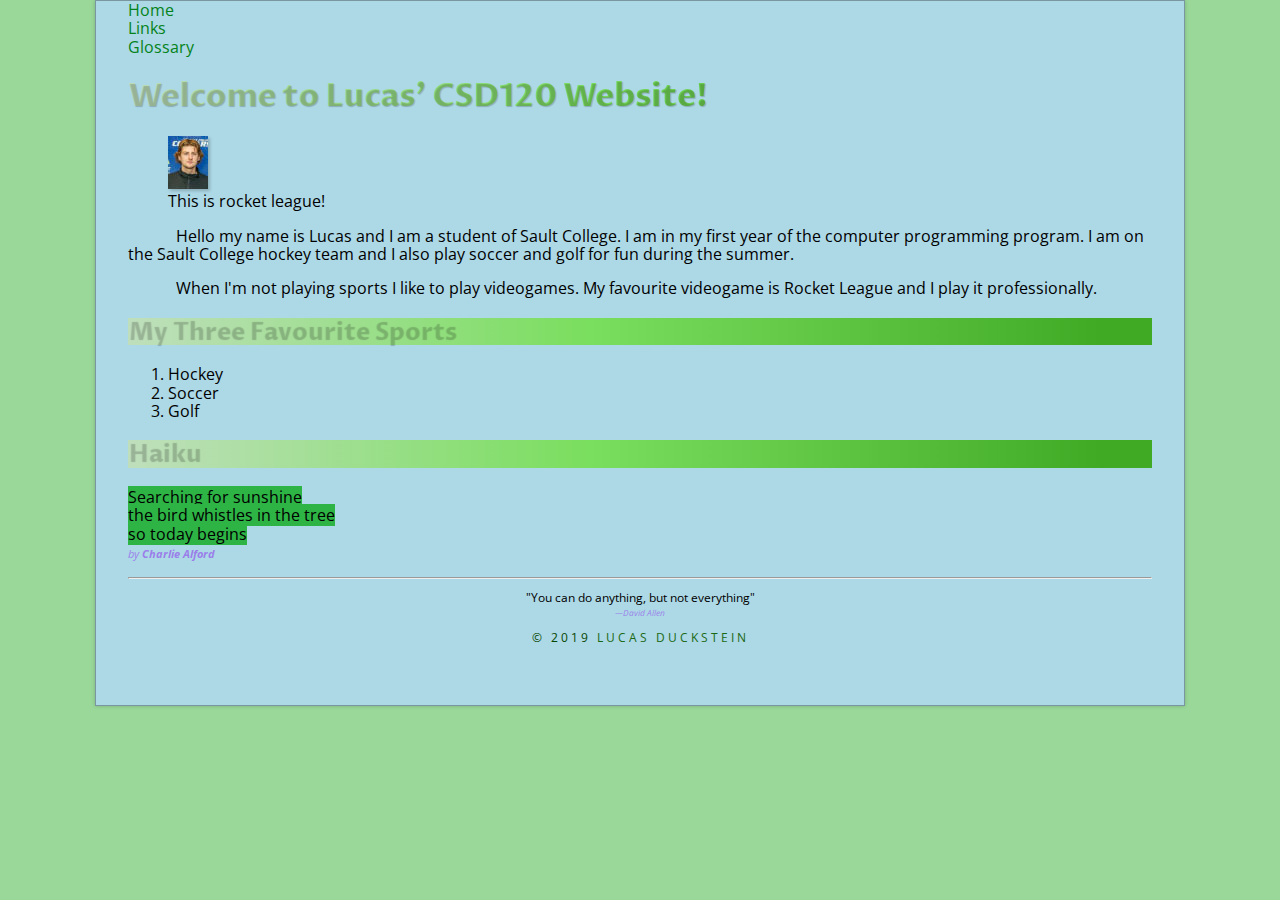
==== index.html @ cafb00b9 "Progress on Lab 4" ====
<!DOCTYPE html>
<html lang="en">

<head>
    <meta charset="utf-8">
    <title>Lucas' CSD120 Website</title>
    <link rel="stylesheet" href="styles/normalize.css">
    <link rel="stylesheet" href="styles/main.css">
    <link rel="apple-touch-icon" sizes="180x180" href="images/apple-touch-icon.png">
    <link rel="icon" type="image/png" sizes="32x32" href="images/favicon-32x32.png">
    <link rel="icon" type="image/png" sizes="16x16" href="images/favicon-16x16.png">
    <link rel="manifest" href="images/site.webmanifest">
    <meta name="msapplication-TileColor" content="#da532c">
    <meta name="theme-color" content="#ffffff">
    <link href="https://fonts.googleapis.com/css?family=Open+Sans%7CProza+Libre&display=swap" rel="stylesheet">
</head>

<body>

    <div class="width-wrap">
    <header>
        <nav>
            <ul class="links">
                <li><a href="index.html">Home</a></li>
                <li><a href="links.html">Links</a></li>
                <li><a href="glossary.html">Glossary</a></li>
            </ul>
        </nav>
    </header>
    
    <main>
        <section class="bio">
            <h1>Welcome to Lucas' CSD120 Website!</h1>
            <figure class="mugshot">
                <a href="images/LD.jpg">
                    <img src="images/thumbnail.jpg" alt="my mugshot">
                </a>
                <figcaption>This is rocket league!</figcaption>
            </figure>
            <p>Hello my name is Lucas and I am a student of Sault College.  I am in my first year of the computer programming program.  I am on the Sault College hockey team and I also play soccer and golf for fun during the summer.</p>
            <p>When I'm not playing sports I like to play videogames.  My favourite videogame is Rocket League and I play it professionally.</p>
        </section>
        
        <section>
            <h2>My Three Favourite Sports</h2>
            <ol>
                <li>Hockey</li>
                <li>Soccer</li>
                <li>Golf</li>
            </ol>
        </section>
        
        <section>
            <h2>Haiku</h2>
            <p>
                <span style="background-color:#2db445">Searching for sunshine<br>
                    the bird whistles in the tree<br>
                    so today begins<br>
                </span>
                <span class="byline">
                    <em>by <strong>Charlie Alford</strong></em>
                </span>
            </p>
        </section>
        
    </main>
    
    <footer>
        <hr>
        <blockquote>"You can do anything, but not everything" <br><span class="byline"><em>&mdash;David Allen</em></span></blockquote>
        <p id="page-copyright">&copy; 2019 <a href="mailto:lucasmichae.duckstein@student.saultcollege.ca&quest;subject=Message&nbsp;from&nbsp;CSD120&nbsp;Website">Lucas Duckstein</a></p>
    </footer>
   </div>
   
</body>

</html>
---- styles/main.css ----
@charset "UTF-8";

body {
    background-color: #9ad89a; 
    font-family: 'Open Sans', sans-serif;
}

h1 {
    color: #6e309e; 
    background-repeat: repeat-x; 
    font-family: 'Proza Libre', sans-serif;
    text-shadow: 1px 1px 1px rgba(0, 0, 0, 0.2);
    background: rgb(2,0,36);
    background: linear-gradient(90deg, rgba(2,0,36,1) 0%, rgba(191,223,188,1) 0%, rgba(122,222,94,1) 45%, rgba(64,170,37,1) 95%);
    color: transparent;
    background-clip: text; 
}

h2 {
    color: #6e309e; 
    background-repeat: repeat-x; 
    font-family: 'Proza Libre', sans-serif;
    text-shadow: 1px 1px 1px rgba(0, 0, 0, 0.2);
    background: rgb(2,0,36);
    background: linear-gradient(90deg, rgba(2,0,36,1) 0%, rgba(191,223,188,1) 0%, rgba(122,222,94,1) 45%, rgba(64,170,37,1) 95%);
    color: transparent;
}

a {
    color: #1a6811; 
    text-decoration: none;
}

nav a {
    color: #04831a;
}

.byline {
    color: rgba(135,33,238,0.5); 
    font-size: 70%;
}

#page-copyright {
    color: #074600;
    text-transform: uppercase;
    letter-spacing: 3px;
}

.bio p {
    text-indent: 3em;
}

footer {
    text-align:center;
    font-size: 12px;
}

.links {
    list-style-type: none;
    margin: 0 0 0 0;
    padding: 0 0 0;
}

ul {
    list-style-type: square;
}

.width-wrap {
    max-width: 1024px;
    margin-left: auto;
    margin-right: auto;
    padding: 0 2em 3em;
    margin: 0 auto 3em auto;
    border: 1px solid rgba(0, 0, 0, 0.3);
    background-color: #ADD8E6;
    box-shadow: 0 0 4px rgba(0, 0, 0, 0.2);
}

figure img {
    box-shadow: 2px 2px 3px rgba(0, 0, 0, 0.2);
}
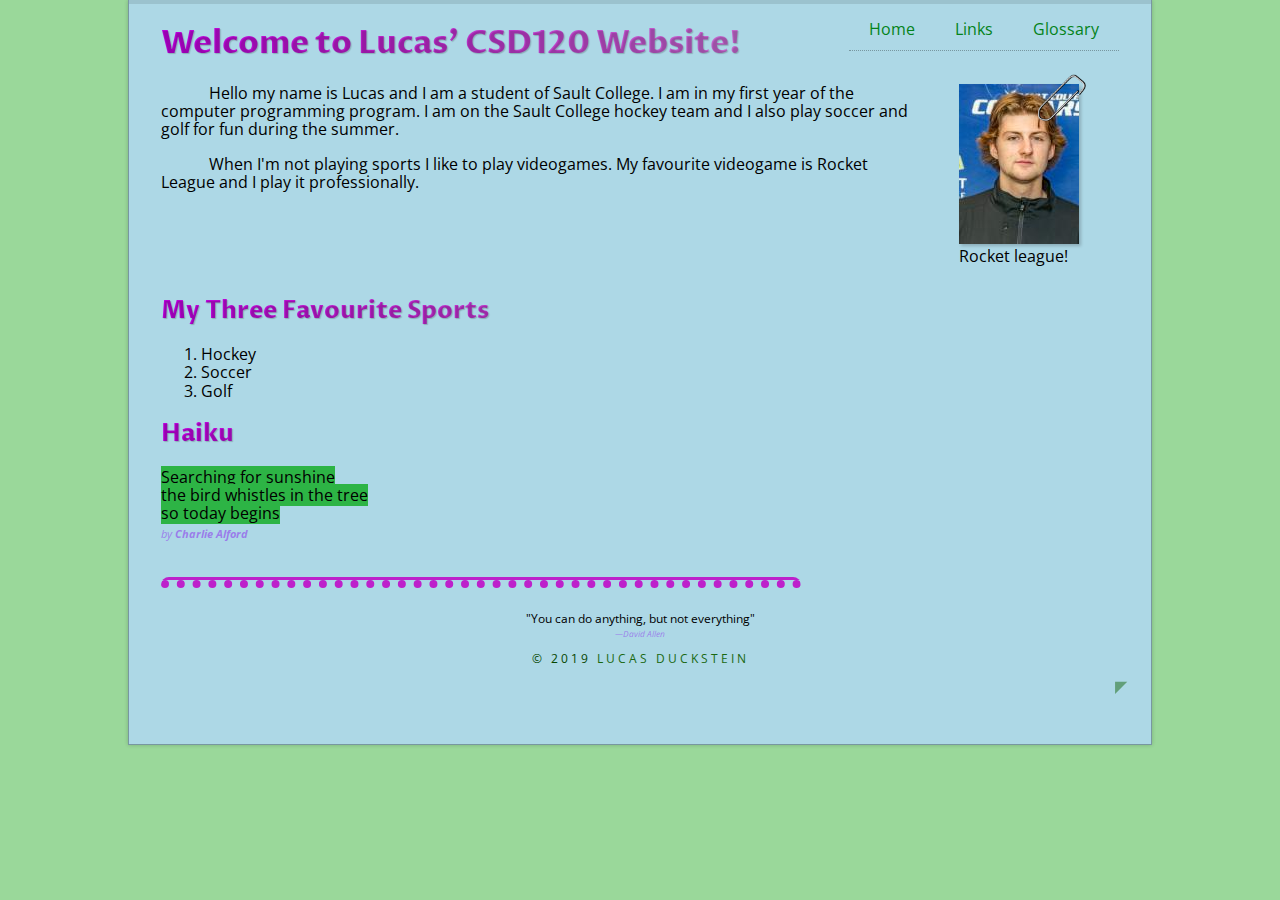
==== commit 5267c449: "Finished Lab 5" ====
--- a/index.html
+++ b/index.html
@@ -18,7 +18,7 @@
 <body>
 
     <div class="width-wrap">
-    <header>
+    <header id="top">
         <nav>
             <ul class="links">
                 <li><a href="index.html">Home</a></li>
@@ -32,16 +32,17 @@
         <section class="bio">
             <h1>Welcome to Lucas' CSD120 Website!</h1>
             <figure class="mugshot">
+            <div class="paperclip"></div>
                 <a href="images/LD.jpg">
-                    <img src="images/thumbnail.jpg" alt="my mugshot">
+                    <img src="images/LD.jpg" alt="my mugshot">
                 </a>
-                <figcaption>This is rocket league!</figcaption>
+                <figcaption>Rocket league!</figcaption>
             </figure>
             <p>Hello my name is Lucas and I am a student of Sault College.  I am in my first year of the computer programming program.  I am on the Sault College hockey team and I also play soccer and golf for fun during the summer.</p>
             <p>When I'm not playing sports I like to play videogames.  My favourite videogame is Rocket League and I play it professionally.</p>
         </section>
         
-        <section>
+        <section class="favourite">
             <h2>My Three Favourite Sports</h2>
             <ol>
                 <li>Hockey</li>
@@ -70,6 +71,11 @@
         <blockquote>"You can do anything, but not everything" <br><span class="byline"><em>&mdash;David Allen</em></span></blockquote>
         <p id="page-copyright">&copy; 2019 <a href="mailto:lucasmichae.duckstein@student.saultcollege.ca&quest;subject=Message&nbsp;from&nbsp;CSD120&nbsp;Website">Lucas Duckstein</a></p>
     </footer>
+    <div class="back-to-top">
+        <a href="#top">
+           ◤ 
+        </a>
+    </div>
    </div>
    
 </body>
--- a/styles/main.css
+++ b/styles/main.css
@@ -11,9 +11,10 @@
     font-family: 'Proza Libre', sans-serif;
     text-shadow: 1px 1px 1px rgba(0, 0, 0, 0.2);
     background: rgb(2,0,36);
-    background: linear-gradient(90deg, rgba(2,0,36,1) 0%, rgba(191,223,188,1) 0%, rgba(122,222,94,1) 45%, rgba(64,170,37,1) 95%);
+    background: linear-gradient(90deg, rgba(2,0,36,1) 0%, rgba(190,0,222,1) 0%, rgba(189,33,203,1) 23%, rgba(207,183,212,1) 100%);
+    background-clip: text;
+    -webkit-background-clip: text;
     color: transparent;
-    background-clip: text; 
 }
 
 h2 {
@@ -22,8 +23,10 @@
     font-family: 'Proza Libre', sans-serif;
     text-shadow: 1px 1px 1px rgba(0, 0, 0, 0.2);
     background: rgb(2,0,36);
-    background: linear-gradient(90deg, rgba(2,0,36,1) 0%, rgba(191,223,188,1) 0%, rgba(122,222,94,1) 45%, rgba(64,170,37,1) 95%);
-    color: transparent;
+    background: linear-gradient(90deg, rgba(2,0,36,1) 0%, rgba(190,0,222,1) 0%, rgba(189,33,203,1) 23%, rgba(207,183,212,1) 100%);
+    background-clip: text;
+    -webkit-background-clip: text;
+    color: transparent
 }
 
 a {
@@ -33,6 +36,12 @@
 
 nav a {
     color: #04831a;
+    padding-top: 1em;
+    padding-bottom: 0.5em;
+    margin-left: 1em;
+    margin-right: 1em;
+    display: block;
+    border: 4px solid transparent;
 }
 
 .byline {
@@ -72,6 +81,7 @@
     padding: 0 2em 3em;
     margin: 0 auto 3em auto;
     border: 1px solid rgba(0, 0, 0, 0.3);
+    border-top: none;
     background-color: #ADD8E6;
     box-shadow: 0 0 4px rgba(0, 0, 0, 0.2);
 }
@@ -80,6 +90,74 @@
     box-shadow: 2px 2px 3px rgba(0, 0, 0, 0.2);
 }
 
+footer hr {
+    width: 50vw;
+    min-width: 300px;
+    margin: 3em 0 2em 0;
+    border-top: 3px solid rgb(189,33,203);
+    border-bottom: 8px dotted rgb(189,33,203);
+    border-left: none;
+    border-right: none;
+    border-top-right-radius: 8px;
+    border-top-left-radius: 8px;
+}
 
+* {
+    box-sizing: border-box;
+}
 
+.paperclip {
+    width: 50px;
+    height: 50px;
+    background-image: url(../images/paperclip.png);
+    background-size: contain;
+    position: absolute;
+    top: -10px;
+    right: -7px;
+}
 
+.mugshot {
+    float: right;
+    position: relative;
+    top: -1em;
+}
+
+.favourite {
+    clear: right;
+}
+
+nav {
+    float: right;
+    margin-left: 2em;
+    margin-right: 2em;
+    border-bottom: 1px dotted rgba(0, 0, 0, 0.3);
+    margin-top: -4px;
+    overflow: auto;
+}
+
+nav li {
+    float: left;
+}
+
+header {
+    border-top: 4px solid rgba(0, 0, 0, 0.1);
+    margin-left: -2em;
+    margin-right: -2em;
+}
+
+nav a:hover {
+    border-top: 4px solid rgb(189,33,203);
+}
+
+.back-to-top {
+    text-align: right;
+    margin-right: -0.5em;
+    opacity: 0.5;
+}
+
+.back-to-top:hover {
+    opacity: 1;
+}
+
+.back-to-top a {
+}
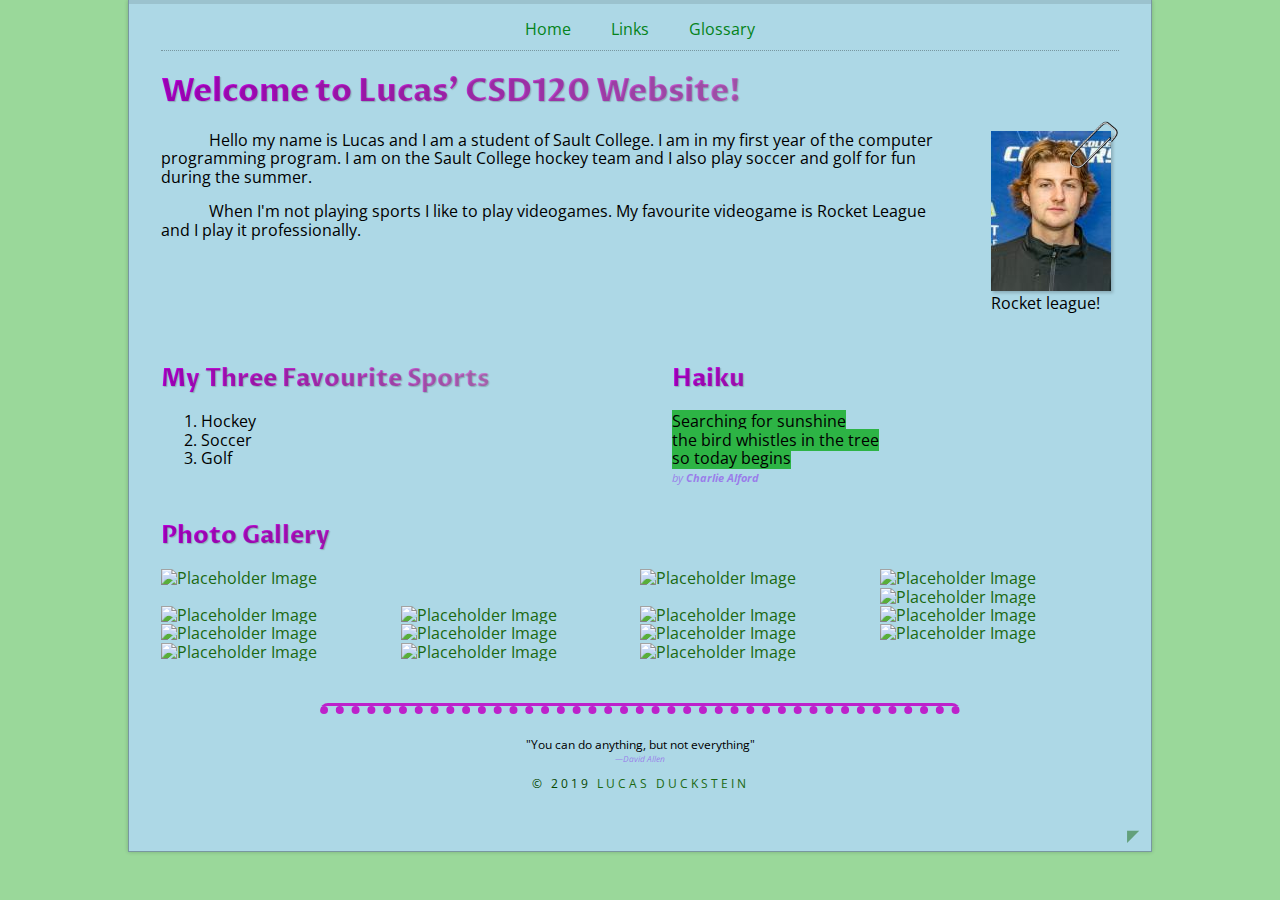
==== commit 3d8ec901: "Finished Lab 6" ====
--- a/index.html
+++ b/index.html
@@ -63,8 +63,57 @@
                 </span>
             </p>
         </section>
-        
-    </main>
+        </main>
+        <section class="gallery">
+            <h2>Photo Gallery</h2>
+            <div class="gallery-thumbnails">
+                <a class="row-span-2" href="https://picsum.photos/id/10/1024">
+                    <img src="https://picsum.photos/id/10/300/600" alt="Placeholder Image">
+                </a>
+                <a href="https://picsum.photos/id/1002/1024">
+                    <img src="https://picsum.photos/id/1002/300" alt="Placeholder Image">
+                </a>
+                <a href="https://picsum.photos/id/1022/1024">
+                    <img src="https://picsum.photos/id/1022/300" alt="Placeholder Image">
+                </a>
+                <a href="https://picsum.photos/id/1032/1024">
+                    <img src="https://picsum.photos/id/1032/300" alt="Placeholder Image">
+                </a>
+                <a href="https://picsum.photos/id/1041/1024">
+                    <img src="https://picsum.photos/id/1041/300" alt="Placeholder Image">
+                </a>
+                <a href="https://picsum.photos/id/1042/1024">
+                    <img src="https://picsum.photos/id/1042/300" alt="Placeholder Image">
+                </a>
+                <a href="https://picsum.photos/id/1050/1024">
+                    <img src="https://picsum.photos/id/1050/300" alt="Placeholder Image">
+                </a>
+                <a href="https://picsum.photos/id/1058/1024">
+                    <img src="https://picsum.photos/id/1058/300" alt="Placeholder Image">
+                </a>
+                <a href="https://picsum.photos/id/1067/1024">
+                    <img src="https://picsum.photos/id/1067/300" alt="Placeholder Image">
+                </a>
+                <a class="row-span-2 col-span-2" href="https://picsum.photos/id/1069/1024">
+                    <img src="https://picsum.photos/id/1069/600" alt="Placeholder Image">
+                </a>
+                <a href="https://picsum.photos/id/110/1024">
+                    <img src="https://picsum.photos/id/110/300" alt="Placeholder Image">
+                </a>
+                <a href="https://picsum.photos/id/124/1024">
+                    <img src="https://picsum.photos/id/124/300" alt="Placeholder Image">
+                </a>
+                <a href="https://picsum.photos/id/131/1024">
+                    <img src="https://picsum.photos/id/131/300" alt="Placeholder Image">
+                </a>
+                <a href="https://picsum.photos/id/13/1024">
+                    <img src="https://picsum.photos/id/13/300" alt="Placeholder Image">
+                </a>
+                <a href="https://picsum.photos/id/149/1024">
+                    <img src="https://picsum.photos/id/149/300" alt="Placeholder Image">
+                </a>
+            </div>
+        </section>
     
     <footer>
         <hr>
--- a/styles/main.css
+++ b/styles/main.css
@@ -3,6 +3,8 @@
 body {
     background-color: #9ad89a; 
     font-family: 'Open Sans', sans-serif;
+    min-height: 100vh;
+    display: flex;
 }
 
 h1 {
@@ -62,6 +64,7 @@
 footer {
     text-align:center;
     font-size: 12px;
+    margin-top: auto;
 }
 
 .links {
@@ -84,6 +87,8 @@
     border-top: none;
     background-color: #ADD8E6;
     box-shadow: 0 0 4px rgba(0, 0, 0, 0.2);
+    display: flex;
+    flex-direction: column;
 }
 
 figure img {
@@ -93,7 +98,7 @@
 footer hr {
     width: 50vw;
     min-width: 300px;
-    margin: 3em 0 2em 0;
+    margin: 3em auto 2em auto;
     border-top: 3px solid rgb(189,33,203);
     border-bottom: 8px dotted rgb(189,33,203);
     border-left: none;
@@ -127,7 +132,6 @@
 }
 
 nav {
-    float: right;
     margin-left: 2em;
     margin-right: 2em;
     border-bottom: 1px dotted rgba(0, 0, 0, 0.3);
@@ -135,8 +139,12 @@
     overflow: auto;
 }
 
+nav ul {
+    display: flex;
+    justify-content: center;
+}
+
 nav li {
-    float: left;
 }
 
 header {
@@ -160,4 +168,48 @@
 }
 
 .back-to-top a {
-}
+    position: fixed;
+    bottom: 3.5em;
+}
+
+main {
+    display:grid;
+    grid-template-columns: 50% 50%;
+    grid-column-gap: 2em;
+}
+
+.bio {
+    grid-row: 1 / 2;
+    grid-column: 1 / 3;
+}
+
+.glossary {
+    grid-column: 1 / 3;
+}
+
+#useful-links {
+    grid-column: 1 / 3;
+}
+
+.gallery{
+    grid-column: 1 / 3;
+    width: 100%;
+}
+
+.gallery-thumbnails{
+    display:grid;
+    grid-template-columns: 25% 25% 25% 25%;
+}
+
+.gallery-thumbnails img {
+    width: 100%;
+    display: block;
+}
+
+.row-span-2 {
+    grid-row: 1 / 3;
+}
+
+.col-span-2 {
+    grid-column: 1 / 3;
+}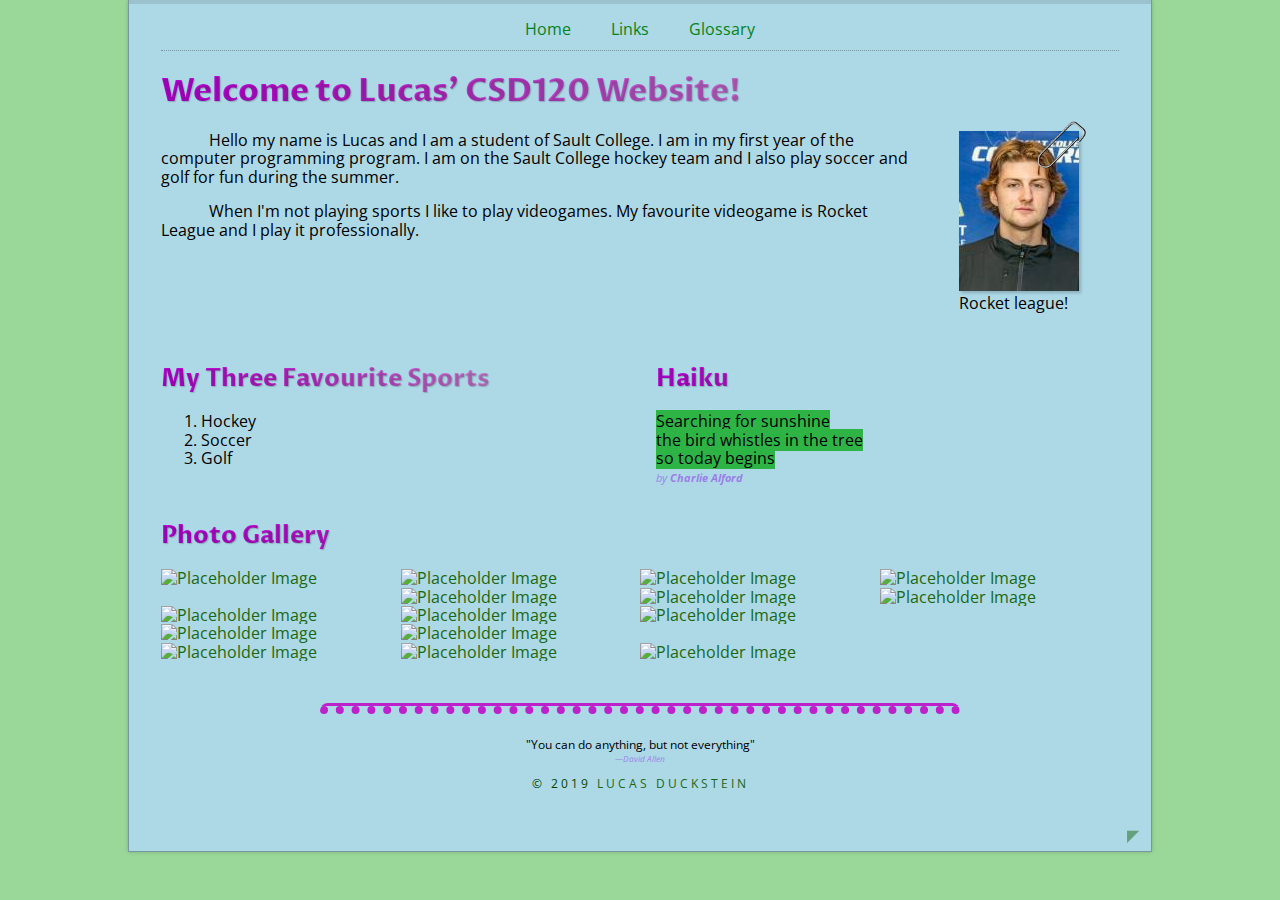
==== commit 242e2554: "lab 6 comments" ====
--- a/index.html
+++ b/index.html
@@ -63,7 +63,6 @@
                 </span>
             </p>
         </section>
-        </main>
         <section class="gallery">
             <h2>Photo Gallery</h2>
             <div class="gallery-thumbnails">
@@ -114,6 +113,7 @@
                 </a>
             </div>
         </section>
+        </main>
     
     <footer>
         <hr>
--- a/styles/main.css
+++ b/styles/main.css
@@ -174,7 +174,7 @@
 
 main {
     display:grid;
-    grid-template-columns: 50% 50%;
+    grid-template-columns: 1fr 1fr;
     grid-column-gap: 2em;
 }
 
@@ -207,9 +207,9 @@
 }
 
 .row-span-2 {
-    grid-row: 1 / 3;
+    grid-row: span 2;
 }
 
 .col-span-2 {
-    grid-column: 1 / 3;
+    grid-column: span 2;
 }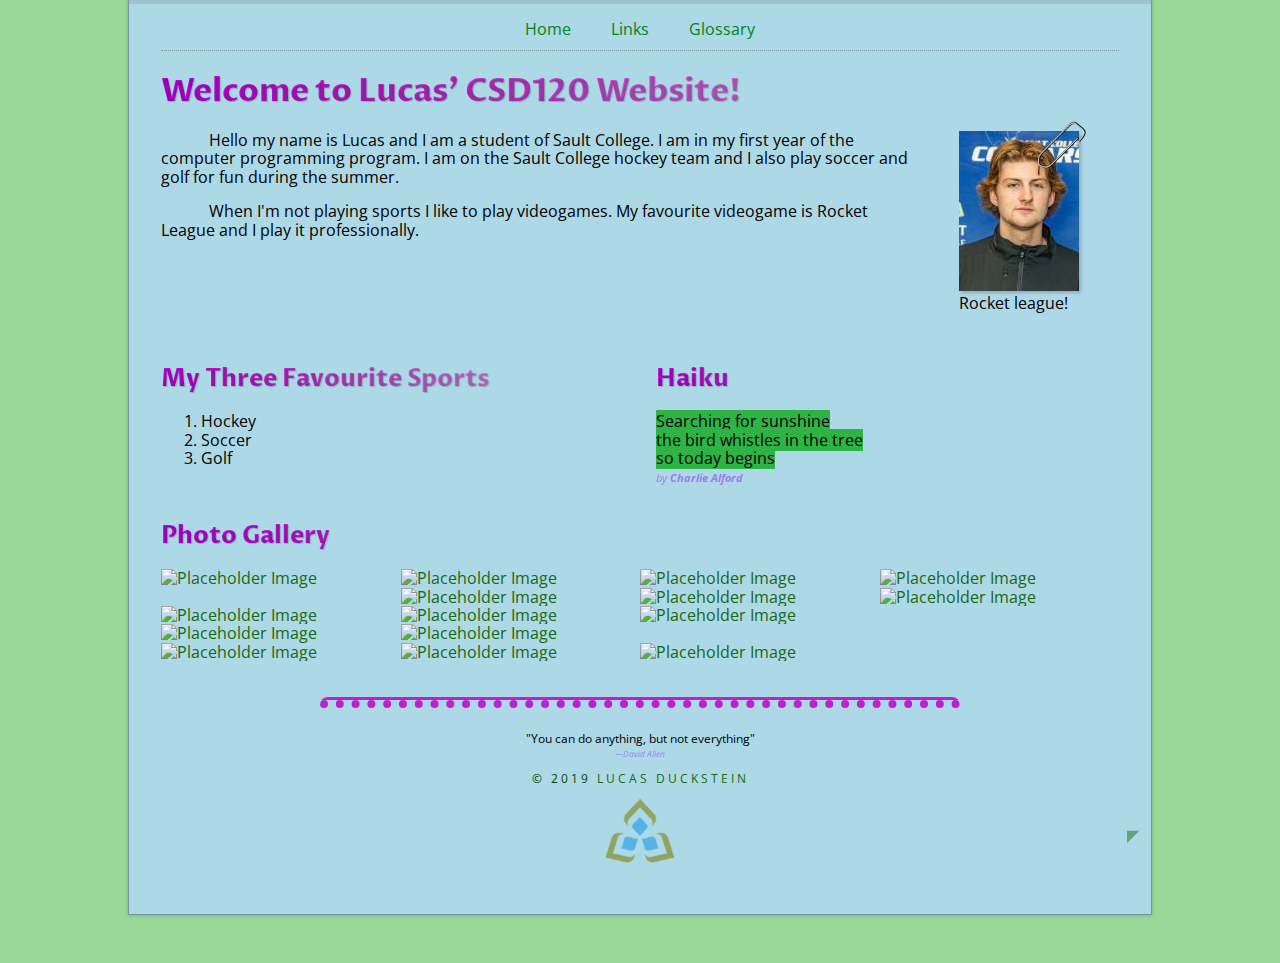
==== commit 7966b561: "Finished Lab 7" ====
--- a/index.html
+++ b/index.html
@@ -13,6 +13,7 @@
     <meta name="msapplication-TileColor" content="#da532c">
     <meta name="theme-color" content="#ffffff">
     <link href="https://fonts.googleapis.com/css?family=Open+Sans%7CProza+Libre&display=swap" rel="stylesheet">
+    <meta name="viewport" content="width=device-width, initial-scale=1.0">
 </head>
 
 <body>
@@ -20,6 +21,7 @@
     <div class="width-wrap">
     <header id="top">
         <nav>
+        <div class="burger"></div>
             <ul class="links">
                 <li><a href="index.html">Home</a></li>
                 <li><a href="links.html">Links</a></li>
@@ -119,6 +121,7 @@
         <hr>
         <blockquote>"You can do anything, but not everything" <br><span class="byline"><em>&mdash;David Allen</em></span></blockquote>
         <p id="page-copyright">&copy; 2019 <a href="mailto:lucasmichae.duckstein@student.saultcollege.ca&quest;subject=Message&nbsp;from&nbsp;CSD120&nbsp;Website">Lucas Duckstein</a></p>
+        <img src="images/sc-logo.png" sizes="70px" srcset="images/sc-logo@1.5x.png 105w, images/sc-logo@2x.png 140w, images/sc-logo@3x.png 210w, images/sc-logo@4x.png 280w" alt="Sault College Logo">
     </footer>
     <div class="back-to-top">
         <a href="#top">
--- a/styles/main.css
+++ b/styles/main.css
@@ -70,7 +70,7 @@
 .links {
     list-style-type: none;
     margin: 0 0 0 0;
-    padding: 0 0 0;
+    padding: 0 0 0 0;
 }
 
 ul {
@@ -212,4 +212,70 @@
 
 .col-span-2 {
     grid-column: span 2;
+}
+
+img {
+    max-width: 100%;
+    height: auto;
+}
+
+@media screen and (max-width: 768px){
+    footer hr {
+        display: none;
+    }
+    .paperclip {
+        display:none;
+    }
+    .mugshot {
+        float: none;
+        margin-left: 0;
+        margin-right: 0;
+    }
+    main {
+        display: block;
+    }
+    .row-span-2.col-span-2 {
+        grid-row: span 1;
+        grid-column: span 1;
+    }
+    .links {
+        flex-direction: column;
+        padding-top: 1em;
+        padding-bottom: 1em;
+        text-align: center;
+    }
+    nav a {
+        border: none;
+    }
+    nav a:hover{
+        border: none;
+        text-decoration: underline;
+    }
+    .burger{
+        height: 25px;
+        cursor: pointer;
+        position: relative;
+        margin-top: 1em;
+        margin-left: auto;
+        margin-right: auto;
+        width: 40px;
+        border-top: 5px solid rgba(190,0,222,1);
+    }
+    .burger::before {
+        top: 5px;
+        width: 40px;
+        border-top: 5px solid rgba(190,0,222,1);
+        content:"";
+        display: block;
+        position: absolute;
+        }
+    .burger::after {
+        top: 15px;
+        width: 40px;
+        border-top: 5px solid rgba(190,0,222,1);
+        content:"";
+        display: block;
+        position: absolute;
+        }
+
 }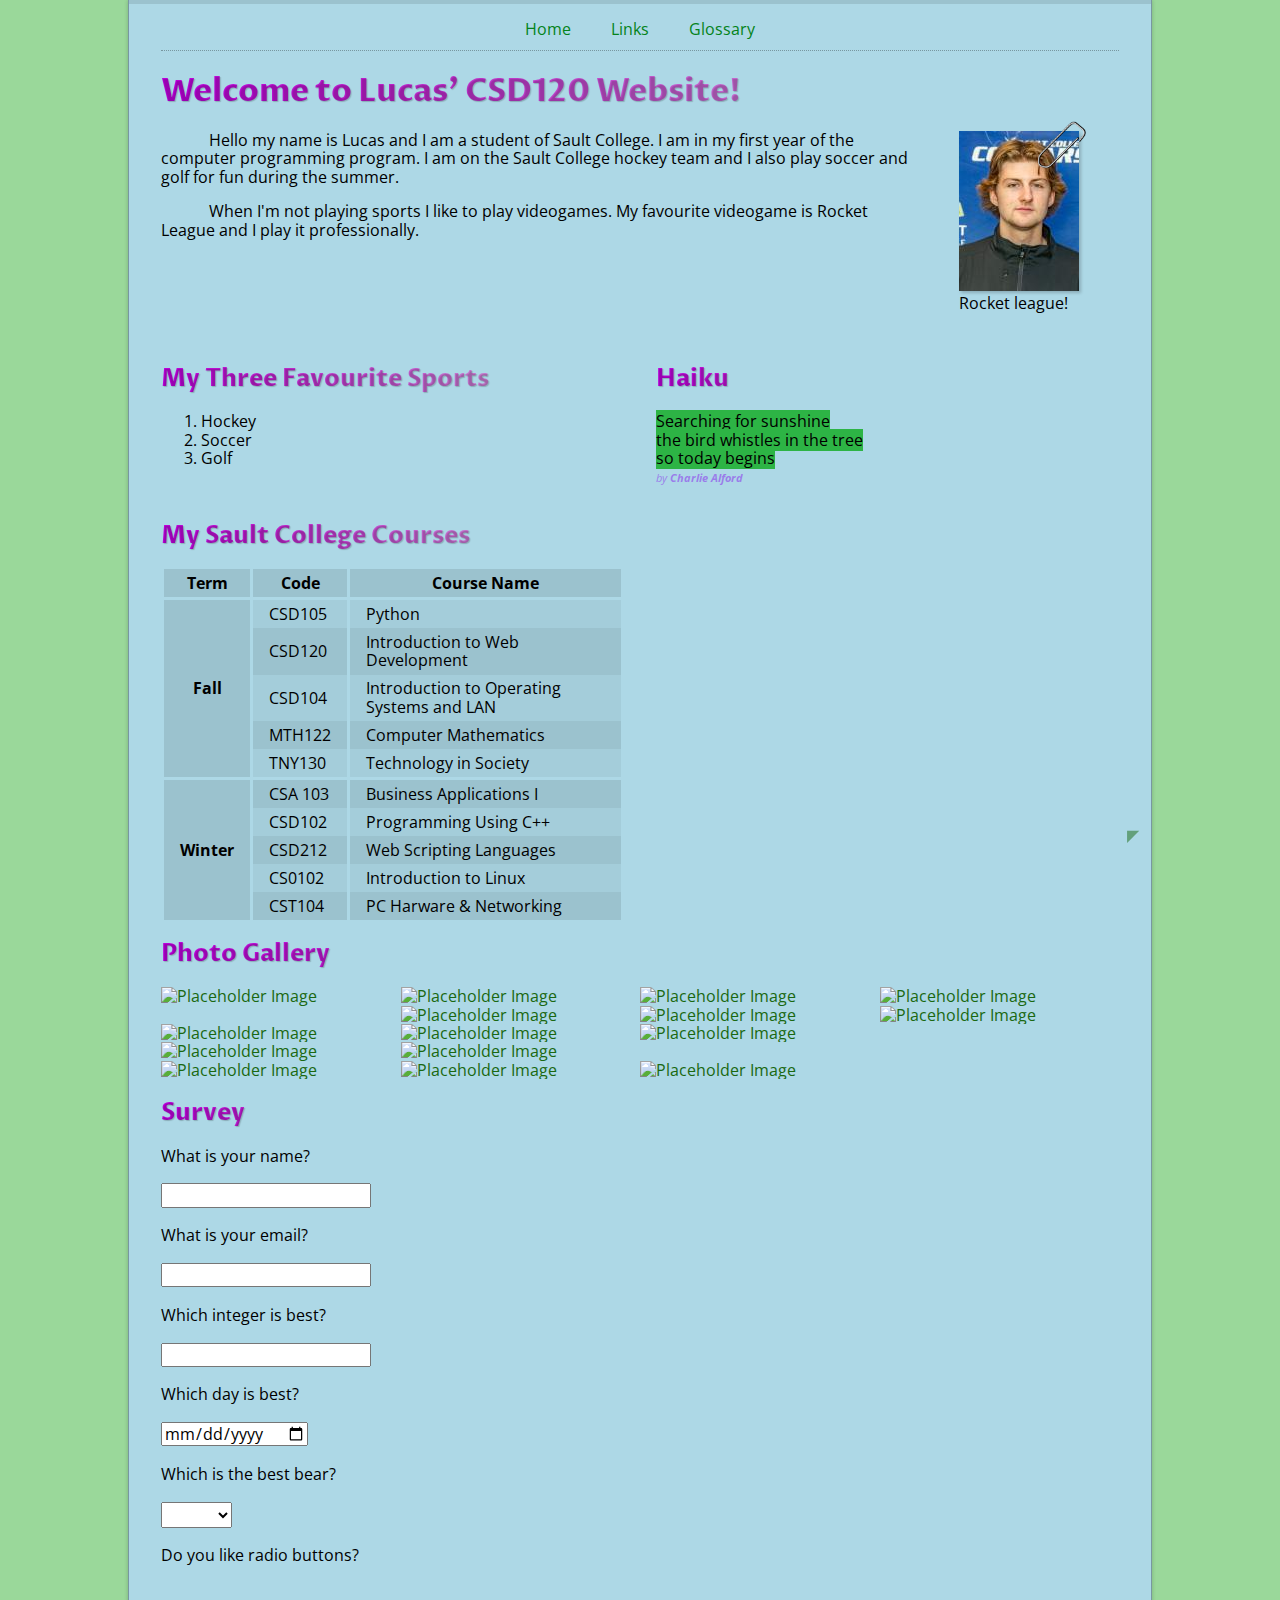
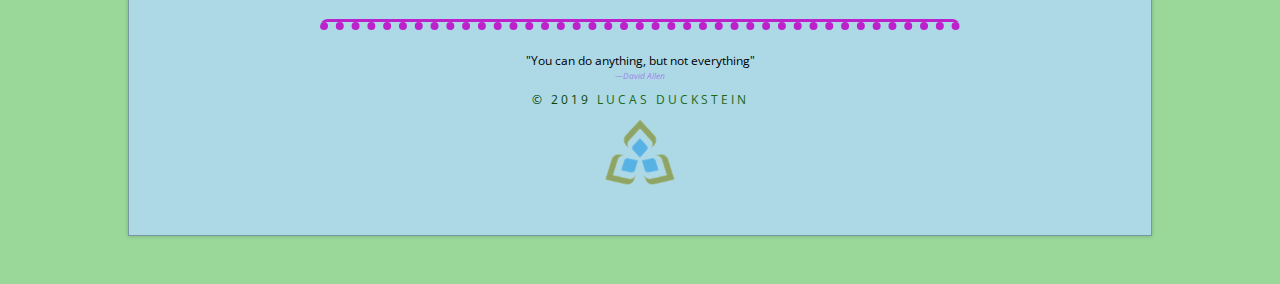
==== commit c9db8bad: "Changing to OpenShift" ====
--- a/index.html
+++ b/index.html
@@ -65,6 +65,60 @@
                 </span>
             </p>
         </section>
+        
+        <section>
+            <h2>My Sault College Courses</h2>
+            <table>
+                <tr>
+                    <th>Term</th>
+                    <th>Code</th>
+                    <th>Course Name</th>
+                </tr>
+                <tr>
+                    <th rowspan="5" style="border-top: 3px solid #ADD8E6;">Fall</th>
+                    <td style="border-top: 3px solid #ADD8E6;">CSD105</td>
+                    <td style="border-top: 3px solid #ADD8E6;">Python</td>
+                </tr>
+                <tr>
+                    <td>CSD120</td>
+                    <td>Introduction to Web Development</td>
+                </tr>
+                <tr>
+                    <td>CSD104</td>
+                    <td>Introduction to Operating Systems and LAN</td>
+                </tr>
+                <tr>
+                    <td>MTH122</td>
+                    <td>Computer Mathematics</td>
+                </tr>
+                <tr>
+                    <td>TNY130</td>
+                    <td>Technology in Society</td>
+                </tr>
+                <tr>
+                    <th rowspan="5" style="border-top: 3px solid #ADD8E6;">Winter</th>
+                    <td style="border-top: 3px solid #ADD8E6";>CSA 103</td>
+                    <td style="border-top: 3px solid #ADD8E6";>Business Applications I</td>
+                </tr>
+                <tr>
+                    <td>CSD102</td>
+                    <td>Programming Using C++</td>
+                </tr>
+                <tr>
+                    <td>CSD212</td>
+                    <td>Web Scripting Languages</td>
+                </tr>
+                <tr>
+                    <td>CS0102</td>
+                    <td>Introduction to Linux</td>
+                </tr>
+                <tr>
+                    <td>CST104</td>
+                    <td>PC Harware & Networking</td>
+                </tr>
+            </table>
+        </section>
+        
         <section class="gallery">
             <h2>Photo Gallery</h2>
             <div class="gallery-thumbnails">
@@ -115,6 +169,43 @@
                 </a>
             </div>
         </section>
+        
+        <section class="survey">
+            <h2>Survey</h2>
+                <form>
+                    What is your name?
+                    <br><br>
+                    <input type="text" name="name_field">
+                    <br><br>
+                    What is your email?
+                    <br><br>
+                    <input type="text" name="email_field">
+                    <br><br>
+                    Which integer is best?
+                    <br><br>
+                    <input type="number" name="best_integer">
+                    <br><br>
+                    Which day is best?
+                    <br><br>
+                    <input type="date" name="best_day">
+                    <br><br>
+                    Which is the best bear?
+                    <br><br>
+                    <select name="best_bear">
+                        <option value=""></option>
+                        <option value="Black">Black</option>
+                        <option value="Brown">Brown</option>
+                        <option value="Care">Care</option>
+                        <option value="Panda">Panda</option>
+                        <option value="Polar">Polar</option>
+                        <option value="Teddy">Teddy</option>
+                    </select>
+                    <br><br>
+                    Do you like radio buttons?
+                    <br><br>
+                </form>
+        </section>
+        
         </main>
     
     <footer>
--- a/styles/main.css
+++ b/styles/main.css
@@ -278,4 +278,35 @@
         position: absolute;
         }
 
+}
+
+table {
+    border-collapse: collapse;
+}
+
+th {
+    background-color: rgba(0, 0, 0, 0.10);
+    padding: 0.3em 1em 0.3em 1em;
+    border-left: 3px solid #ADD8E6;
+    border-right: 3px solid #ADD8E6;
+}
+
+td {
+    background-color: rgba(0, 0, 0, 0.05);
+    padding: 0.3em 1em 0.3em 1em;
+    border-left: 3px solid #ADD8E6;
+    border-right: 3px solid #ADD8E6;
+}
+
+tr:nth-of-type(odd) td {
+    background-color: rgba(0, 0, 0, 0.10);
+}
+
+tr:nth-of-type(2,7) {
+     border-top: 3px solid #ADD8E6;;
+}
+
+.survey {
+    display:grid;
+    grid-row: span 2;
 }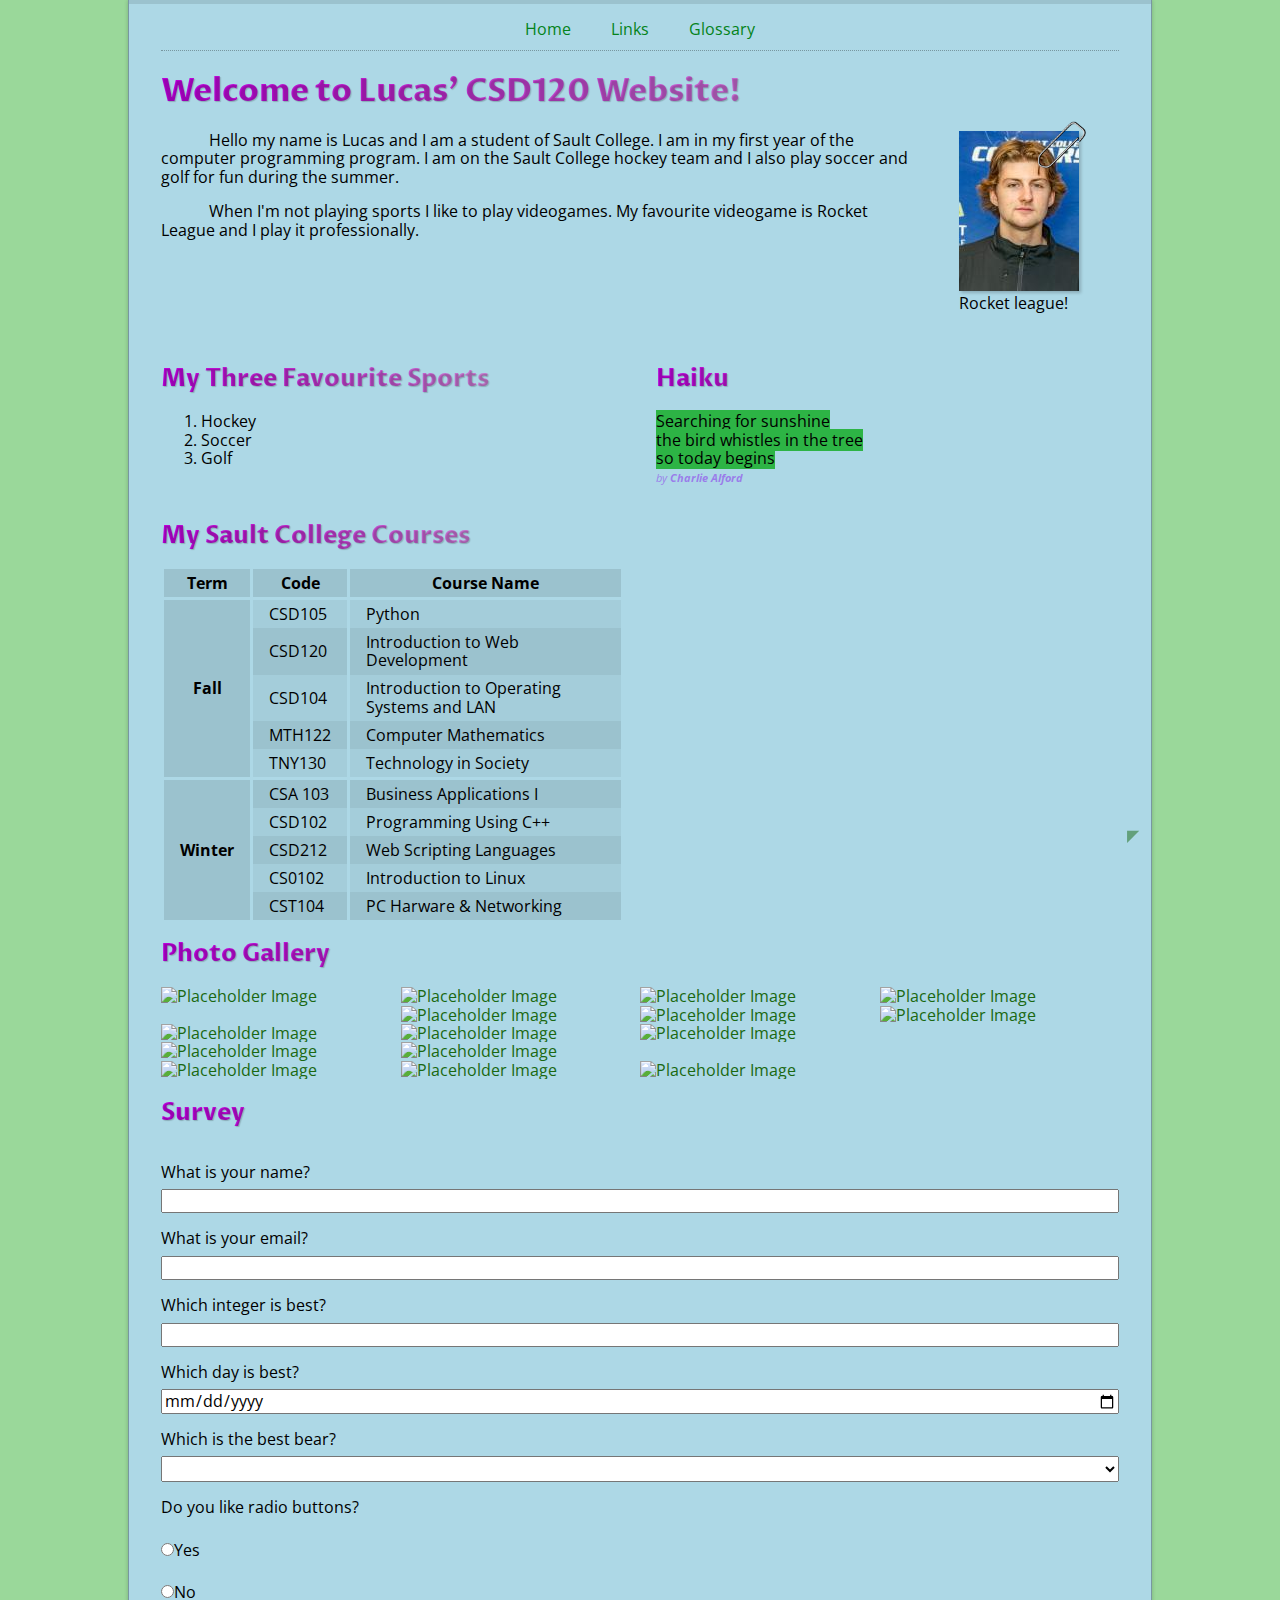
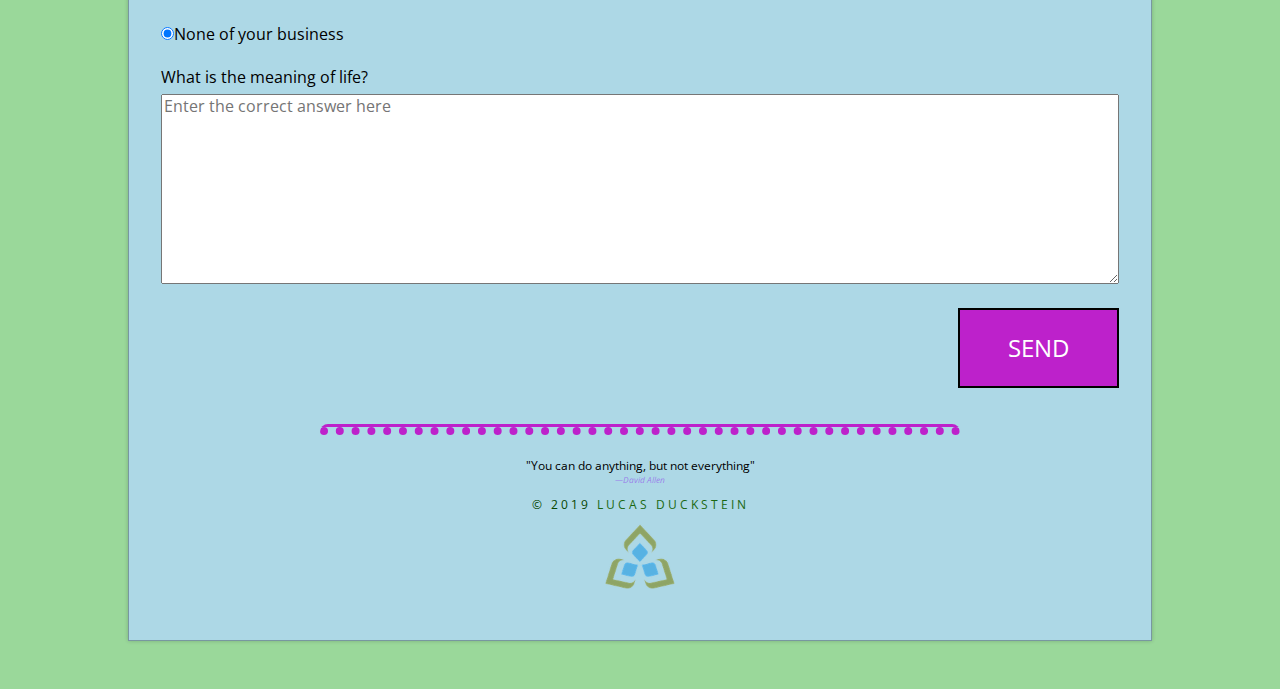
==== commit c9908dd5: "Finished Lab 11" ====
--- a/index.html
+++ b/index.html
@@ -14,6 +14,8 @@
     <meta name="theme-color" content="#ffffff">
     <link href="https://fonts.googleapis.com/css?family=Open+Sans%7CProza+Libre&display=swap" rel="stylesheet">
     <meta name="viewport" content="width=device-width, initial-scale=1.0">
+    <link rel="stylesheet" href="styles/baguetteBox.css">
+    <script src="styles/baguetteBox.js"></script>
 </head>
 
 <body>
@@ -21,7 +23,8 @@
     <div class="width-wrap">
     <header id="top">
         <nav>
-        <div class="burger"></div>
+        <input type="checkbox" id="burger-toggle">
+        <label for="burger-toggle" class="burger"></label>
             <ul class="links">
                 <li><a href="index.html">Home</a></li>
                 <li><a href="links.html">Links</a></li>
@@ -29,7 +32,7 @@
             </ul>
         </nav>
     </header>
-    
+
     <main>
         <section class="bio">
             <h1>Welcome to Lucas' CSD120 Website!</h1>
@@ -43,7 +46,7 @@
             <p>Hello my name is Lucas and I am a student of Sault College.  I am in my first year of the computer programming program.  I am on the Sault College hockey team and I also play soccer and golf for fun during the summer.</p>
             <p>When I'm not playing sports I like to play videogames.  My favourite videogame is Rocket League and I play it professionally.</p>
         </section>
-        
+
         <section class="favourite">
             <h2>My Three Favourite Sports</h2>
             <ol>
@@ -52,7 +55,7 @@
                 <li>Golf</li>
             </ol>
         </section>
-        
+
         <section>
             <h2>Haiku</h2>
             <p>
@@ -65,7 +68,7 @@
                 </span>
             </p>
         </section>
-        
+
         <section>
             <h2>My Sault College Courses</h2>
             <table>
@@ -96,9 +99,9 @@
                     <td>Technology in Society</td>
                 </tr>
                 <tr>
-                    <th rowspan="5" style="border-top: 3px solid #ADD8E6;">Winter</th>
-                    <td style="border-top: 3px solid #ADD8E6";>CSA 103</td>
-                    <td style="border-top: 3px solid #ADD8E6";>Business Applications I</td>
+                    <th rowspan="5" style="border-top: 3px solid #ADD8E6">Winter</th>
+                    <td style="border-top: 3px solid #ADD8E6">CSA 103</td>
+                    <td style="border-top: 3px solid #ADD8E6">Business Applications I</td>
                 </tr>
                 <tr>
                     <td>CSD102</td>
@@ -118,7 +121,7 @@
                 </tr>
             </table>
         </section>
-        
+
         <section class="gallery">
             <h2>Photo Gallery</h2>
             <div class="gallery-thumbnails">
@@ -169,30 +172,21 @@
                 </a>
             </div>
         </section>
-        
+
         <section class="survey">
             <h2>Survey</h2>
-                <form>
-                    What is your name?
-                    <br><br>
-                    <input type="text" name="name_field">
-                    <br><br>
-                    What is your email?
-                    <br><br>
-                    <input type="text" name="email_field">
-                    <br><br>
-                    Which integer is best?
-                    <br><br>
-                    <input type="number" name="best_integer">
-                    <br><br>
-                    Which day is best?
-                    <br><br>
-                    <input type="date" name="best_day">
-                    <br><br>
-                    Which is the best bear?
-                    <br><br>
-                    <select name="best_bear">
-                        <option value=""></option>
+                <form action="https://formspree.io/mledzbyb" method="POST">
+                    <label for="name">What is your name?</label>
+                    <input type="text" name="name_field" id="name">
+                    <label for="email">What is your email?</label>
+                    <input type="text" name="email_field" id="email">
+                    <label for="integer">Which integer is best?</label>
+                    <input type="number" name="best_integer" id="integer">
+                    <label for="day">Which day is best?</label>
+                    <input type="date" name="best_day" id="day">
+                    <label for="bear">Which is the best bear?</label>
+                    <select name="best_bear" id="bear">
+                        <option label=" "></option>
                         <option value="Black">Black</option>
                         <option value="Brown">Brown</option>
                         <option value="Care">Care</option>
@@ -200,14 +194,18 @@
                         <option value="Polar">Polar</option>
                         <option value="Teddy">Teddy</option>
                     </select>
-                    <br><br>
-                    Do you like radio buttons?
-                    <br><br>
+                    <label>Do you like radio buttons?</label>
+                    <label><input type="radio" name="radio_buttons" value="yes">Yes</label>
+                    <label><input type="radio" name="radio_buttons" value="no">No</label>
+                    <label><input type="radio" name="radio_buttons" checked value="?">None of your business</label>
+                    <label for="life">What is the meaning of life?</label>
+                    <textarea name="life_meaning" rows="10" placeholder="Enter the correct answer here" id="life"></textarea>
+                    <input type="submit" id="send" value="SEND">
                 </form>
         </section>
-        
+
         </main>
-    
+
     <footer>
         <hr>
         <blockquote>"You can do anything, but not everything" <br><span class="byline"><em>&mdash;David Allen</em></span></blockquote>
@@ -216,11 +214,18 @@
     </footer>
     <div class="back-to-top">
         <a href="#top">
-           ◤ 
+           ◤
         </a>
     </div>
    </div>
-   
+
+<script>
+    baguetteBox.run('.gallery-thumbnails', {
+    filter: /picsum\.photos\/id/i
+});
+
+</script>
+
 </body>
 
 </html>--- a/styles/main.css
+++ b/styles/main.css
@@ -1,15 +1,15 @@
 @charset "UTF-8";
 
 body {
-    background-color: #9ad89a; 
+    background-color: #9ad89a;
     font-family: 'Open Sans', sans-serif;
     min-height: 100vh;
     display: flex;
 }
 
 h1 {
-    color: #6e309e; 
-    background-repeat: repeat-x; 
+    color: #6e309e;
+    background-repeat: repeat-x;
     font-family: 'Proza Libre', sans-serif;
     text-shadow: 1px 1px 1px rgba(0, 0, 0, 0.2);
     background: rgb(2,0,36);
@@ -20,8 +20,8 @@
 }
 
 h2 {
-    color: #6e309e; 
-    background-repeat: repeat-x; 
+    color: #6e309e;
+    background-repeat: repeat-x;
     font-family: 'Proza Libre', sans-serif;
     text-shadow: 1px 1px 1px rgba(0, 0, 0, 0.2);
     background: rgb(2,0,36);
@@ -32,7 +32,7 @@
 }
 
 a {
-    color: #1a6811; 
+    color: #1a6811;
     text-decoration: none;
 }
 
@@ -47,7 +47,7 @@
 }
 
 .byline {
-    color: rgba(135,33,238,0.5); 
+    color: rgba(135,33,238,0.5);
     font-size: 70%;
 }
 
@@ -219,6 +219,63 @@
     height: auto;
 }
 
+table {
+    border-collapse: collapse;
+}
+
+th {
+    background-color: rgba(0, 0, 0, 0.10);
+    padding: 0.3em 1em 0.3em 1em;
+    border-left: 3px solid #ADD8E6;
+    border-right: 3px solid #ADD8E6;
+}
+
+td {
+    background-color: rgba(0, 0, 0, 0.05);
+    padding: 0.3em 1em 0.3em 1em;
+    border-left: 3px solid #ADD8E6;
+    border-right: 3px solid #ADD8E6;
+}
+
+tr:nth-of-type(odd) td {
+    background-color: rgba(0, 0, 0, 0.10);
+}
+
+tr:nth-of-type(2) {
+     border-top: 3px solid #ADD8E6;;
+}
+
+tr:nth-of-type(7) {
+     border-top: 3px solid #ADD8E6;;
+}
+.survey {
+    display:grid;
+    grid-column: span 2;
+}
+
+form {
+    display: grid;
+}
+
+label {
+    margin-top: 1em;
+    margin-bottom: 0.5em;
+}
+
+input[type="submit"] {
+    margin-top: 1em;
+    justify-self: end;
+    font-size: 24px;
+    padding: 1em 2em 1em 2em;
+    border: 2px solid #000;
+    color: #FFF;
+    background-color: rgb(189,33,203);
+}
+
+input[type="checkbox"] {
+    display: none;
+}
+
 @media screen and (max-width: 768px){
     footer hr {
         display: none;
@@ -240,9 +297,12 @@
     }
     .links {
         flex-direction: column;
-        padding-top: 1em;
-        padding-bottom: 1em;
+        margin-top: 1em;
+        margin-bottom: 1em;
         text-align: center;
+        height: 0;
+        overflow: hidden;
+        transition: 500ms ease-in-out;
     }
     nav a {
         border: none;
@@ -260,6 +320,7 @@
         margin-right: auto;
         width: 40px;
         border-top: 5px solid rgba(190,0,222,1);
+        display: block;
     }
     .burger::before {
         top: 5px;
@@ -277,36 +338,25 @@
         display: block;
         position: absolute;
         }
-
-}
-
-table {
-    border-collapse: collapse;
-}
-
-th {
-    background-color: rgba(0, 0, 0, 0.10);
-    padding: 0.3em 1em 0.3em 1em;
-    border-left: 3px solid #ADD8E6;
-    border-right: 3px solid #ADD8E6;
-}
-
-td {
-    background-color: rgba(0, 0, 0, 0.05);
-    padding: 0.3em 1em 0.3em 1em;
-    border-left: 3px solid #ADD8E6;
-    border-right: 3px solid #ADD8E6;
-}
-
-tr:nth-of-type(odd) td {
-    background-color: rgba(0, 0, 0, 0.10);
-}
-
-tr:nth-of-type(2,7) {
-     border-top: 3px solid #ADD8E6;;
-}
-
-.survey {
-    display:grid;
-    grid-row: span 2;
+    input[type="checkbox"]:checked ~ .links {
+        height: 110px;
+    }
+
+    #burger-toggle:checked ~ .burger {
+        transform: translate(-5px, 10px) rotate(45deg);
+    }
+
+    #burger-toggle:checked ~ .burger::before {
+        opacity: 0;
+    }
+
+    #burger-toggle:checked ~ .burger::after {
+        transform: translate(0px, -20px) rotate(-90deg);
+    }
+
+    .burger,
+    .burger::before,
+    .burger::after {
+        transition: 200ms ease-in-out;
+    }
 }--- a/styles/baguetteBox.css
+++ b/styles/baguetteBox.css
@@ -0,0 +1,198 @@
+/*!
+ * baguetteBox.js
+ * @author  feimosi
+ * @version 1.11.0
+ * @url https://github.com/feimosi/baguetteBox.js
+ */
+#baguetteBox-overlay {
+  display: none;
+  opacity: 0;
+  position: fixed;
+  overflow: hidden;
+  top: 0;
+  left: 0;
+  width: 100%;
+  height: 100%;
+  z-index: 1000000;
+  background-color: #222;
+  background-color: rgba(0, 0, 0, 0.8);
+  -webkit-transition: opacity .5s ease;
+  transition: opacity .5s ease; }
+  #baguetteBox-overlay.visible {
+    opacity: 1; }
+  #baguetteBox-overlay .full-image {
+    display: inline-block;
+    position: relative;
+    width: 100%;
+    height: 100%;
+    text-align: center; }
+    #baguetteBox-overlay .full-image figure {
+      display: inline;
+      margin: 0;
+      height: 100%; }
+    #baguetteBox-overlay .full-image img {
+      display: inline-block;
+      width: auto;
+      height: auto;
+      max-height: 100%;
+      max-width: 100%;
+      vertical-align: middle;
+      -webkit-box-shadow: 0 0 8px rgba(0, 0, 0, 0.6);
+         -moz-box-shadow: 0 0 8px rgba(0, 0, 0, 0.6);
+              box-shadow: 0 0 8px rgba(0, 0, 0, 0.6); }
+    #baguetteBox-overlay .full-image figcaption {
+      display: block;
+      position: absolute;
+      bottom: 0;
+      width: 100%;
+      text-align: center;
+      line-height: 1.8;
+      white-space: normal;
+      color: #ccc;
+      background-color: #000;
+      background-color: rgba(0, 0, 0, 0.6);
+      font-family: sans-serif; }
+    #baguetteBox-overlay .full-image:before {
+      content: "";
+      display: inline-block;
+      height: 50%;
+      width: 1px;
+      margin-right: -1px; }
+
+#baguetteBox-slider {
+  position: absolute;
+  left: 0;
+  top: 0;
+  height: 100%;
+  width: 100%;
+  white-space: nowrap;
+  -webkit-transition: left .4s ease, -webkit-transform .4s ease;
+  transition: left .4s ease, -webkit-transform .4s ease;
+  transition: left .4s ease, transform .4s ease;
+  transition: left .4s ease, transform .4s ease, -webkit-transform .4s ease, -moz-transform .4s ease; }
+  #baguetteBox-slider.bounce-from-right {
+    -webkit-animation: bounceFromRight .4s ease-out;
+            animation: bounceFromRight .4s ease-out; }
+  #baguetteBox-slider.bounce-from-left {
+    -webkit-animation: bounceFromLeft .4s ease-out;
+            animation: bounceFromLeft .4s ease-out; }
+
+@-webkit-keyframes bounceFromRight {
+  0% {
+    margin-left: 0; }
+  50% {
+    margin-left: -30px; }
+  100% {
+    margin-left: 0; } }
+
+@keyframes bounceFromRight {
+  0% {
+    margin-left: 0; }
+  50% {
+    margin-left: -30px; }
+  100% {
+    margin-left: 0; } }
+
+@-webkit-keyframes bounceFromLeft {
+  0% {
+    margin-left: 0; }
+  50% {
+    margin-left: 30px; }
+  100% {
+    margin-left: 0; } }
+
+@keyframes bounceFromLeft {
+  0% {
+    margin-left: 0; }
+  50% {
+    margin-left: 30px; }
+  100% {
+    margin-left: 0; } }
+
+.baguetteBox-button#next-button, .baguetteBox-button#previous-button {
+  top: 50%;
+  top: calc(50% - 30px);
+  width: 44px;
+  height: 60px; }
+
+.baguetteBox-button {
+  position: absolute;
+  cursor: pointer;
+  outline: none;
+  padding: 0;
+  margin: 0;
+  border: 0;
+  -moz-border-radius: 15%;
+       border-radius: 15%;
+  background-color: #323232;
+  background-color: rgba(50, 50, 50, 0.5);
+  color: #ddd;
+  font: 1.6em sans-serif;
+  -webkit-transition: background-color .4s ease;
+  transition: background-color .4s ease; }
+  .baguetteBox-button:focus, .baguetteBox-button:hover {
+    background-color: rgba(50, 50, 50, 0.9); }
+  .baguetteBox-button#next-button {
+    right: 2%; }
+  .baguetteBox-button#previous-button {
+    left: 2%; }
+  .baguetteBox-button#close-button {
+    top: 20px;
+    right: 2%;
+    right: calc(2% + 6px);
+    width: 30px;
+    height: 30px; }
+  .baguetteBox-button svg {
+    position: absolute;
+    left: 0;
+    top: 0; }
+
+/*
+    Preloader
+    Borrowed from http://tobiasahlin.com/spinkit/
+*/
+.baguetteBox-spinner {
+  width: 40px;
+  height: 40px;
+  display: inline-block;
+  position: absolute;
+  top: 50%;
+  left: 50%;
+  margin-top: -20px;
+  margin-left: -20px; }
+
+.baguetteBox-double-bounce1,
+.baguetteBox-double-bounce2 {
+  width: 100%;
+  height: 100%;
+  -moz-border-radius: 50%;
+       border-radius: 50%;
+  background-color: #fff;
+  opacity: .6;
+  position: absolute;
+  top: 0;
+  left: 0;
+  -webkit-animation: bounce 2s infinite ease-in-out;
+          animation: bounce 2s infinite ease-in-out; }
+
+.baguetteBox-double-bounce2 {
+  -webkit-animation-delay: -1s;
+          animation-delay: -1s; }
+
+@-webkit-keyframes bounce {
+  0%, 100% {
+    -webkit-transform: scale(0);
+            transform: scale(0); }
+  50% {
+    -webkit-transform: scale(1);
+            transform: scale(1); } }
+
+@keyframes bounce {
+  0%, 100% {
+    -webkit-transform: scale(0);
+       -moz-transform: scale(0);
+            transform: scale(0); }
+  50% {
+    -webkit-transform: scale(1);
+       -moz-transform: scale(1);
+            transform: scale(1); } }
